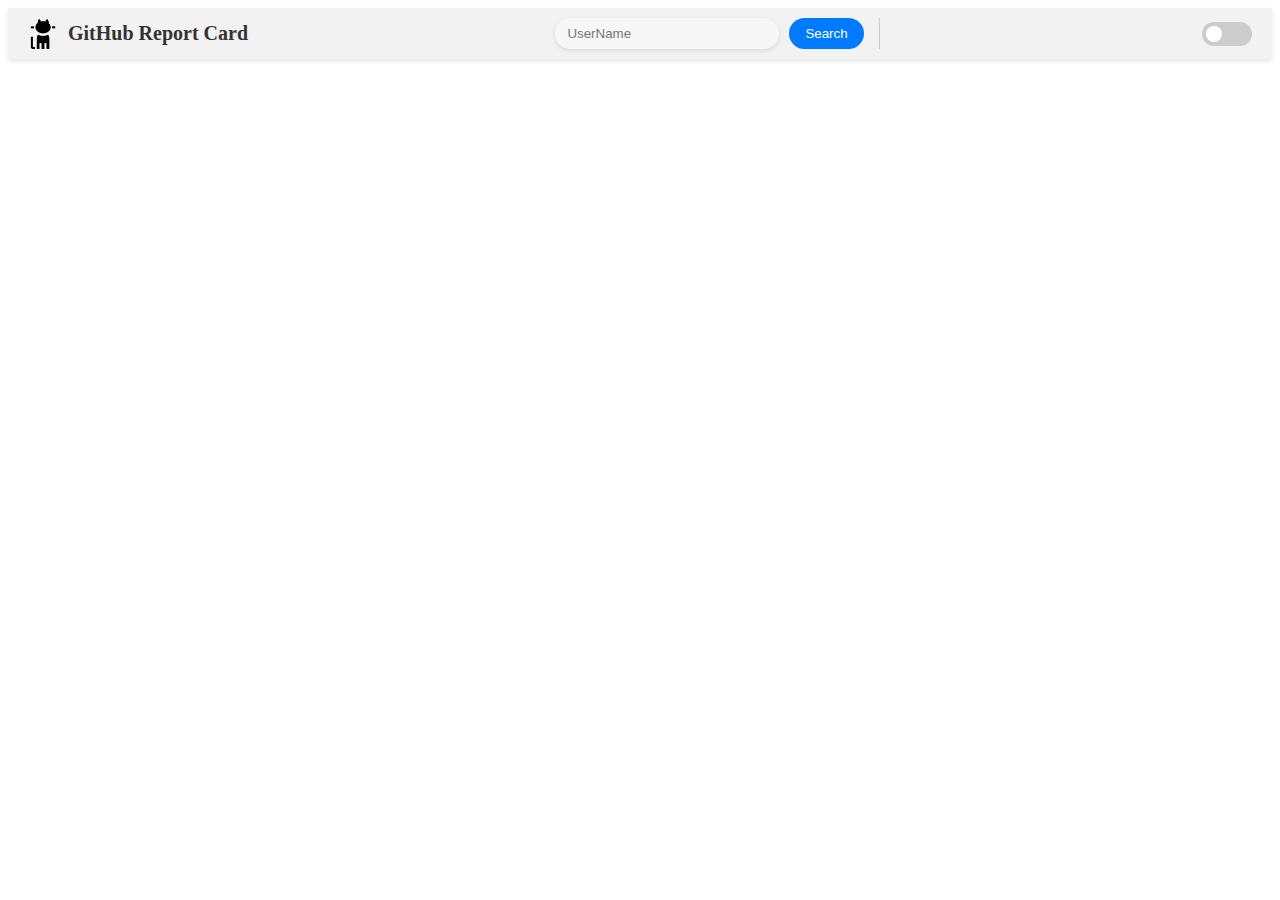
==== index.html @ 8cc33b30 "button click conflict removed" ====
<!DOCTYPE html>
<html lang="en">
<head>
  <meta charset="UTF-8">
  <meta name="viewport" content="width=device-width, initial-scale=1.0">
  <title>My Project</title>
  <link rel="stylesheet" href="style.css">
  <style>
    /* Navbar styles */
   
  </style>
</head>
<body>
  <nav class="navbar">
    <div class="navbar-brand">
      <img src="logo.png" alt="Logo">
      <h1>GitHub Report Card</h1>
    </div>
    <div class="navbar-search">
      <input type="text" class="username" placeholder="UserName">
      <button type="submit" class="button">Search</button>
    </div>
    <div>
      <label class="navbar-switch">
        <input type="checkbox" id="toggleSwitch">
        <span class="slider"></span>
      </label>
    </div>
  </nav>
  <div class="main">
  <div class="usernameValidation mainContainer"></div>
  </div>
  <script src="script.js">
  
  </script>
</body>
</html>
---- style.css ----
.navbar {
  background-color: #f2f2f2;
  min-width: 400px;
  color: #333;
  display: flex;
  justify-content: space-between;
  align-items: center;
  padding: 10px 20px;
  box-shadow: 0 2px 5px rgba(0, 0, 0, 0.1);
  transition: background-color 0.3s, color 0.3s;
}

.navbar.dark-mode {
  background-color: #4c4b4b;
  color: #f2f2f2;
}

.navbar-brand {
  display: flex;
  align-items: center;
}

.navbar-brand img {
  height: 30px;
  margin-right: 10px;
}

.navbar-brand h1 {
  font-size: 20px;
  margin: 0;
}

.navbar-search {
  display: flex;
  align-items: center;
  border-right: 1px solid #ccc;
  padding-right: 15px;
}

.navbar-search input {
  padding: 8px 12px;
  border: none;
  border-radius: 20px;
  margin-right: 10px;
  width: 200px;
  background-color: #f7f7f7;
  box-shadow: 0 2px 5px rgba(0, 0, 0, 0.1);
  transition: all 0.3s ease-in-out;
}

.navbar.dark-mode .navbar-search input {
  background-color: #dbdbdb;
  color: #ffffff;
}

.navbar-search input:focus {
  outline: none;
  box-shadow: 0 4px 10px rgba(0, 0, 0, 0.2);
  width: 250px;
}

.navbar-search input:hover {
  background-color: #f0f0f0;
}

.navbar.dark-mode .navbar-search input:hover {
  background-color: #4b4b4b;
}

.navbar-search button {
  background-color: #007bff;
  color: #fff;
  border: none;
  padding: 8px 16px;
  border-radius: 20px;
  cursor: pointer;
  transition: all 0.3s ease-in-out;
}

.navbar-search button:hover {
  background-color: #0056b3;
}

.navbar-switch {
  position: relative;
  display: inline-block;
  width: 50px;
  height: 24px;
  margin-left: 15px;
}

.navbar-switch input {
  opacity: 0;
  width: 0;
  height: 0;
}

.slider {
  position: absolute;
  cursor: pointer;
  top: 0;
  left: 0;
  right: 0;
  bottom: 0;
  background-color: #ccc;
  -webkit-transition: .4s;
  transition: .4s;
  border-radius: 24px;
}

.slider:before {
  position: absolute;
  content: "";
  height: 16px;
  width: 16px;
  left: 4px;
  bottom: 4px;
  background-color: white;
  -webkit-transition: .4s;
  transition: .4s;
  border-radius: 50%;
}

.navbar-switch input:checked + .slider {
  background-color: #2196F3;
}

.navbar-switch input:focus + .slider {
  box-shadow: 0 0 1px #2196F3;
}

.navbar-switch input:checked + .slider:before {
  -webkit-transform: translateX(26px);
  -ms-transform: translateX(26px);
  transform: translateX(26px);
}






.mainContainer{
  display: flex;
  height:650px ;
  width: 1200px;
}

.main{
  min-width: 400px;
  margin-top: 40px;
  display: flex;
  align-items: center;
  justify-content: center;
}
.ContainerVisible{

  border: 1px solid black;
  border-radius: 10px;
}
.leftArea{
  height: 98%;
  width: 400px;
  margin: 5px;
  border: 1px solid rgb(255, 39, 219);
  border-radius: 6px;
}
.userProfile{
  margin-top: 20px;
  margin-left: 50px;
  height: 300px;
  width: 300px;
  border-radius: 50%;
  /* border: 1px solid black; */
  overflow:hidden;
}
.imageConfig{
  height: 300px;
  width: 300px;
  
}



.rightArea{
  height: 98%;
  width: 776px;
  margin: 5px;
  border: 1px solid green;
  border-radius: 6px;
}
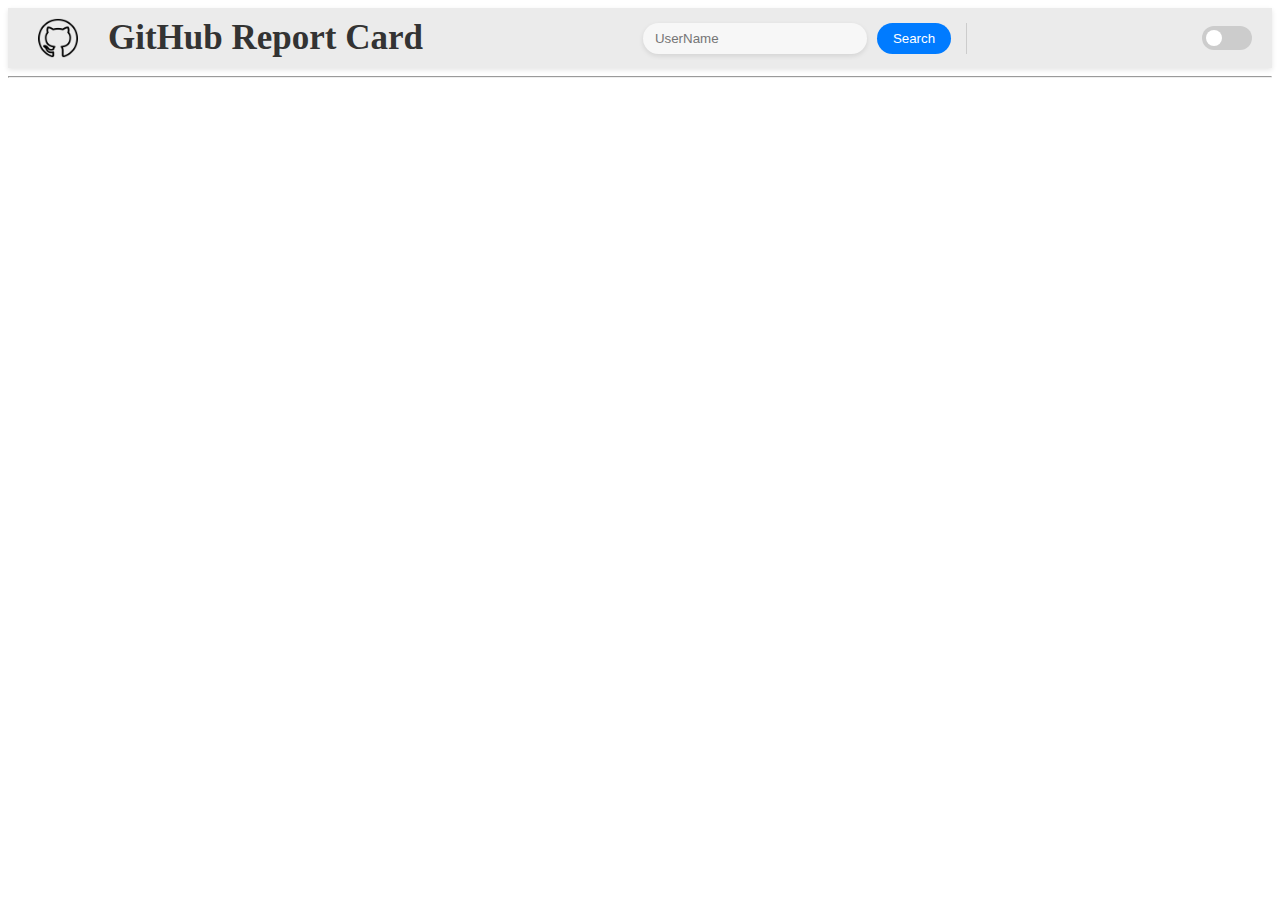
==== commit eadb8d05: "minor changes" ====
--- a/index.html
+++ b/index.html
@@ -13,7 +13,7 @@
 <body>
   <nav class="navbar">
     <div class="navbar-brand">
-      <img src="logo.png" alt="Logo">
+      <img src="lightLogo.png" alt="Logo">
       <h1>GitHub Report Card</h1>
     </div>
     <div class="navbar-search">
@@ -26,7 +26,7 @@
         <span class="slider"></span>
       </label>
     </div>
-  </nav>
+  </nav><hr>
   <div class="main">
   <div class="usernameValidation mainContainer"></div>
   </div>
--- a/style.css
+++ b/style.css
@@ -1,5 +1,12 @@
+body{
+  /* background-color: rgb(13,17,23) */
+}
+h1{
+  /* color: whitesmoke; */
+}
 .navbar {
-  background-color: #f2f2f2;
+  /* background-color: #f2f2f2; */
+  background-color:  rgb(235, 235, 235);
   min-width: 400px;
   color: #333;
   display: flex;
@@ -21,12 +28,14 @@
 }
 
 .navbar-brand img {
-  height: 30px;
-  margin-right: 10px;
+  height: 40px;
+  margin-right: 30px;
+  margin-left: 10px;
 }
 
 .navbar-brand h1 {
-  font-size: 20px;
+  margin-left: 10px;
+  font-size: 35px;
   margin: 0;
 }
 
@@ -80,6 +89,9 @@
 .navbar-search button:hover {
   background-color: #0056b3;
 }
+
+
+
 
 .navbar-switch {
   position: relative;
@@ -147,6 +159,7 @@
 }
 
 .main{
+  
   min-width: 400px;
   margin-top: 40px;
   display: flex;
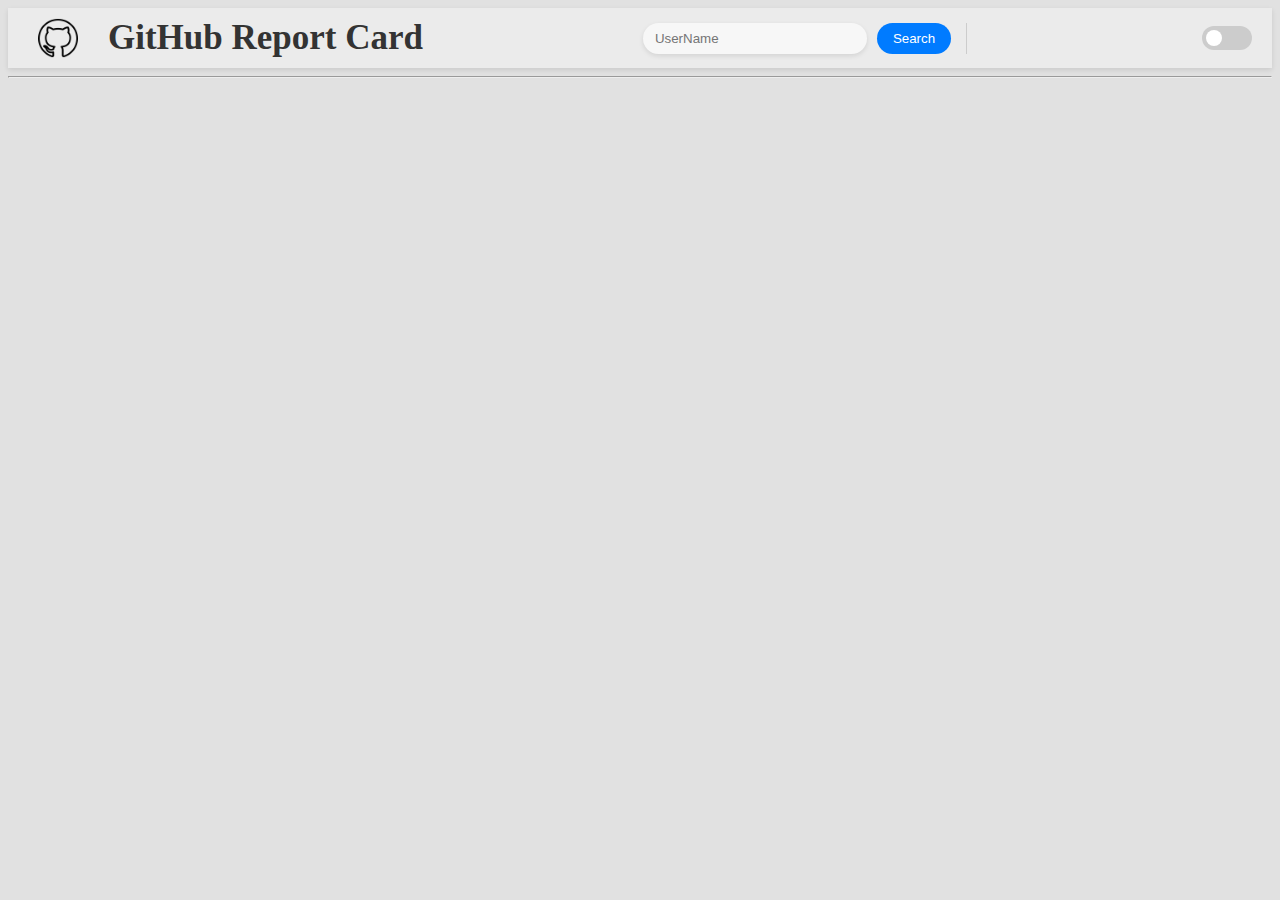
==== commit b9dc5362: "download button add(with no functionality)" ====
--- a/index.html
+++ b/index.html
@@ -5,6 +5,8 @@
   <meta name="viewport" content="width=device-width, initial-scale=1.0">
   <title>My Project</title>
   <link rel="stylesheet" href="style.css">
+  <link rel="stylesheet" href="404Error.css">
+  <link rel="stylesheet" href="downloadBtn.css">
   <style>
     /* Navbar styles */
    
@@ -20,7 +22,11 @@
       <input type="text" class="username" placeholder="UserName">
       <button type="submit" class="button">Search</button>
     </div>
-    <div>
+
+    <div class="navRight">
+      <!-- <button class="Button">
+        Download
+    </button> -->
       <label class="navbar-switch">
         <input type="checkbox" id="toggleSwitch">
         <span class="slider"></span>
@@ -31,7 +37,6 @@
   <div class="usernameValidation mainContainer"></div>
   </div>
   <script src="script.js">
-  
   </script>
 </body>
 </html>--- a/style.css
+++ b/style.css
@@ -1,4 +1,49 @@
+a{
+  color: black;
+  text-decoration: none;
+}
+* {
+  scrollbar-width: thin;
+  scrollbar-color: #888 #f1f1f1;
+}
+
+/* Chrome, Edge, and Safari */
+::-webkit-scrollbar {
+  width: 12px;
+}
+
+::-webkit-scrollbar-track {
+  background-color: #f1f1f1;
+}
+
+::-webkit-scrollbar-thumb {
+  background-color: #888;
+  border-radius: 6px;
+}
+
+::-webkit-scrollbar-thumb:hover {
+  background-color: #555;
+}
+
+.head{
+  font-family: "Jersey 20", sans-serif;
+  height: 400px;
+  width: 700px;
+   border-radius: 30px;
+  background: #faf6f6;
+  box-shadow: 15px 15px 30px #bebebe,
+             -15px -15px 30px #ffffff
+}
+.mainContent{
+  display: flex;
+  justify-content: center;
+  align-items: center;
+  
+}
+
+
 body{
+  background-color: rgb(225, 225, 225);
   /* background-color: rgb(13,17,23) */
 }
 h1{
@@ -90,6 +135,15 @@
   background-color: #0056b3;
 }
 
+.clearButton {
+  background-color: #ef2e2e;
+  color: #fff;
+  border: none;
+  padding: 8px 16px;
+  border-radius: 20px;
+  cursor: pointer;
+  transition: all 0.3s ease-in-out;
+}
 
 
 
@@ -154,51 +208,257 @@
 
 .mainContainer{
   display: flex;
-  height:650px ;
-  width: 1200px;
+  justify-content: center;
+  height:685px;
+  border-radius: 10px;
+  /* background-color: #f1efef; */
+  /* rgba(0, 0, 0, 0.4) 0px 2px 4px, rgba(0, 0, 0, 0.3) 0px 7px 13px -3px, rgba(0, 0, 0, 0.2) 0px -3px 0px inset  */
+  
 }
 
 .main{
   
-  min-width: 400px;
-  margin-top: 40px;
+  min-width: 800px;
+  margin-top: 15px;
   display: flex;
   align-items: center;
   justify-content: center;
 }
 .ContainerVisible{
-
-  border: 1px solid black;
+  /* border: 1px solid black; */
   border-radius: 10px;
 }
 .leftArea{
   height: 98%;
-  width: 400px;
+  width: 340px;
   margin: 5px;
-  border: 1px solid rgb(255, 39, 219);
+  /* border: 1px solid rgb(255, 39, 219); */
   border-radius: 6px;
 }
 .userProfile{
   margin-top: 20px;
   margin-left: 50px;
-  height: 300px;
-  width: 300px;
+  height: 230px;
+  width: 230px;
   border-radius: 50%;
+  box-shadow: rgba(0, 0, 0, 0.4) 0px 2px 4px, rgba(0, 0, 0, 0.3) 0px 7px 13px -3px, rgba(0, 0, 0, 0.2) 0px -3px 0px inset ;
   /* border: 1px solid black; */
   overflow:hidden;
 }
 .imageConfig{
-  height: 300px;
-  width: 300px;
-  
-}
-
-
-
+  height: 230px;
+  width: 230px;
+  
+}
+.nameContainer{
+  display: flex;
+  flex-direction: column;
+  justify-content: center;
+  align-items: center;
+  text-align: center;
+  font-family: "Jersey 20", sans-serif;
+  font-size: 30px;
+  height: 90px;
+  width: 100%;
+  /* border: 1px solid black; */
+}
+.loginNameContainer{
+  display: flex;
+  flex-direction: column;
+  justify-content: center;
+  align-items: center;
+  text-align: center;
+  font-family: "Jersey 20", sans-serif;
+  font-size: 18px;
+  color: rgb(97, 97, 97);
+  height: 20px;
+  width: 100%;
+}
+.nameholder{
+  font-size: 30px;
+}
+.bioContainer{
+  display: flex;
+  justify-content: center;
+  align-items: center;
+  width: 100%;
+  height: 296px;
+  /* border: 1px solid black; */
+}
+.bioContainerValue{
+    width: 320px;
+    height: 283px;
+    border-radius: 10px;
+    /* box-shadow: 0px 2px 10px rgba(105, 105, 105, 0.5); */
+  }
+.followContainer{
+  
+  display: flex;
+  align-items: center;
+  justify-content:;
+  height: 40px;
+  width: 100%;
+  /* border: 1px solid black; */
+}
+.followers{
+  margin-left: 28px;
+  height: 20px;
+  width: 120px;
+  font-family: "Jersey 20", sans-serif;
+  text-align: center;
+  /* border: 1px solid black; */
+}
+.horizontalLine{
+  margin: 0px;
+  transform: rotate(90deg);
+  width: 25px;
+}
+.following{
+  height: 20px;
+  width: 120px;
+  font-family: "Jersey 20", sans-serif;
+  text-align: center;
+  /* border: 1px solid black; */
+}
 .rightArea{
   height: 98%;
-  width: 776px;
+  width: 1110px;
   margin: 5px;
-  border: 1px solid green;
+  /* border: 1px solid green; */
   border-radius: 6px;
 }
+.repoCountHolder{
+  height: 30px;
+  display: flex;
+  justify-content: center;
+  align-items: center;
+}
+.repoCount{
+  font-family: "Jersey 20", sans-serif;
+  width: 170px;
+  /* border: 1px solid black;
+  border-radius: 30px; */
+  text-align: center;
+  transition-duration: .6s;
+  transition-timing-function: ease-in-out;
+  transition-property:all ;
+}
+
+.repoCount:hover{
+  color: red;
+  
+}
+
+.statusReport{
+  display: flex;
+  flex-wrap: wrap;
+  max-height: 240px;
+  /* align-items: center;
+  justify-content: center;
+  height: 250px; */
+
+} 
+.repoHolder{
+  height: 100%;
+  margin: 0px;
+  border-radius: 4px;
+  overflow: hidden;
+  transition-duration: .3s;
+  transition-timing-function: ease-in-out;
+
+}
+.repoConfig{
+margin: 1px;
+height: 76px;
+width: 258px;
+border: none;
+margin: 0px;
+}
+
+.manualRepoHolder{
+  height: 43px;
+  width: 172px;
+  border: 1px solid black;
+  border-radius: 4px;
+  margin: 1px;
+}
+.visualStatusArea{
+  height: 384px;
+  width: 100%;
+  display: flex;
+  flex-direction: column;
+  justify-content: space-evenly;
+}
+.upperVisualStatusArea{
+  height: 180px;
+  width: 100%;
+  display: flex;
+  align-items: center;
+  justify-content:space-evenly;
+}
+.upperVisualStatusArea_Left{
+  height: 100%;
+  width: 45%;
+  display: flex;
+  align-items: center;
+  border: 1px solid rgb(234 225 225);
+  border-radius: 4px;
+}
+.languageReport{
+  height: 100%;
+  width: 100%;
+  border: none;
+}
+.contributionReport{
+  height: 100%;
+  width: 100%;
+  border: none;
+}
+.upperVisualStatusArea_Right{
+  height: 100%;
+  width: 50%;
+  border: 1px solid rgb(234 225 225);
+  border-radius: 4px;
+  overflow: hidden;
+}
+
+.lowerVisualStatusArea{
+  height: 190px;
+  width: 100%;
+  display: flex;
+  /* border: 1px solid black; */
+}
+.lowerVisualStatusArea_Left{
+  height: 100%;
+  width: 30%;
+  /* border: 1px solid black; */
+}
+.gitStats0{
+  height: 100%;
+  width: 100%;
+
+  border: none;
+}
+
+.lowerVisualStatusArea_Mid{
+  height: 100%;
+  width: 32%;
+  /* border: 1px solid black; */
+}
+.gitStats1{
+  height:100%;
+  width: 100%;
+  border: none;
+}
+
+.lowerVisualStatusArea_Right{
+  height: 100%;
+  width: 36%;
+  /* border: 1px solid black; */
+}
+.gitStats2{
+  height:100%;
+  width: 100%;
+  border: none;
+  /* overflow-x: hidden; */
+}--- a/404Error.css
+++ b/404Error.css
@@ -0,0 +1,446 @@
+/* Design Inspired by one of Stefan Devai's Design on Dribble */
+
+.main_wrapper {
+    display: flex;
+    align-items: center;
+    justify-content: center;
+    width: 30em;
+    height: 30em;
+  }
+  
+  .main {
+    display: flex;
+    flex-direction: column;
+    align-items: center;
+    justify-content: center;
+    /* margin-top: 5em; */
+  }
+  
+  .antenna {
+    width: 5em;
+    height: 5em;
+    border-radius: 50%;
+    border: 2px solid black;
+    background-color: #f27405;
+    margin-bottom: -6em;
+    margin-left: 0em;
+    z-index: -1;
+  }
+  .antenna_shadow {
+    position: absolute;
+    background-color: transparent;
+    width: 50px;
+    height: 56px;
+    margin-left: 1.68em;
+    border-radius: 45%;
+    transform: rotate(140deg);
+    border: 4px solid transparent;
+    box-shadow: inset 0px 16px #a85103, inset 0px 16px 1px 1px #a85103;
+    -moz-box-shadow: inset 0px 16px #a85103, inset 0px 16px 1px 1px #a85103;
+  }
+  .antenna::after {
+    content: "";
+    position: absolute;
+    margin-top: -9.4em;
+    margin-left: 0.4em;
+    transform: rotate(-25deg);
+    width: 1em;
+    height: 0.5em;
+    border-radius: 50%;
+    background-color: #f69e50;
+  }
+  .antenna::before {
+    content: "";
+    position: absolute;
+    margin-top: 0.2em;
+    margin-left: 1.25em;
+    transform: rotate(-20deg);
+    width: 1.5em;
+    height: 0.8em;
+    border-radius: 50%;
+    background-color: #f69e50;
+  }
+  .a1 {
+    position: relative;
+    top: -102%;
+    left: -130%;
+    width: 12em;
+    height: 5.5em;
+    border-radius: 50px;
+    background-image: linear-gradient(
+      #171717,
+      #171717,
+      #353535,
+      #353535,
+      #171717
+    );
+    transform: rotate(-29deg);
+    clip-path: polygon(50% 0%, 49% 100%, 52% 100%);
+  }
+  .a1d {
+    position: relative;
+    top: -211%;
+    left: -35%;
+    transform: rotate(45deg);
+    width: 0.5em;
+    height: 0.5em;
+    border-radius: 50%;
+    border: 2px solid black;
+    background-color: #979797;
+    z-index: 99;
+  }
+  .a2 {
+    position: relative;
+    top: -210%;
+    left: -10%;
+    width: 12em;
+    height: 4em;
+    border-radius: 50px;
+    background-color: #171717;
+    background-image: linear-gradient(
+      #171717,
+      #171717,
+      #353535,
+      #353535,
+      #171717
+    );
+    margin-right: 5em;
+    clip-path: polygon(
+      47% 0,
+      47% 0,
+      34% 34%,
+      54% 25%,
+      32% 100%,
+      29% 96%,
+      49% 32%,
+      30% 38%
+    );
+    transform: rotate(-8deg);
+  }
+  .a2d {
+    position: relative;
+    top: -294%;
+    left: 94%;
+    width: 0.5em;
+    height: 0.5em;
+    border-radius: 50%;
+    border: 2px solid black;
+    background-color: #979797;
+    z-index: 99;
+  }
+  
+  .notfound_text {
+    background-color: black;
+    padding-left: 0.3em;
+    padding-right: 0.3em;
+    font-size: 0.75em;
+    color: white;
+    letter-spacing: 0;
+    border-radius: 5px;
+    z-index: 10;
+  }
+  .tv {
+    width: 17em;
+    height: 9em;
+    margin-top: 3em;
+    border-radius: 15px;
+    background-color: #d36604;
+    display: flex;
+    justify-content: center;
+    border: 2px solid #1d0e01;
+    box-shadow: inset 0.2em 0.2em #e69635;
+  }
+  .tv::after {
+    content: "";
+    position: absolute;
+    width: 17em;
+    height: 9em;
+    border-radius: 15px;
+    background: repeating-radial-gradient(#d36604 0 0.0001%, #00000070 0 0.0002%)
+        50% 0/2500px 2500px,
+      repeating-conic-gradient(#d36604 0 0.0001%, #00000070 0 0.0002%) 60% 60%/2500px
+        2500px;
+    background-blend-mode: difference;
+    opacity: 0.09;
+  }
+  .curve_svg {
+    position: absolute;
+    margin-top: 0.25em;
+    margin-left: -0.25em;
+    height: 12px;
+    width: 12px;
+  }
+  .display_div {
+    display: flex;
+    align-items: center;
+    align-self: center;
+    justify-content: center;
+    border-radius: 15px;
+    box-shadow: 3.5px 3.5px 0px #e69635;
+  }
+  .screen_out {
+    width: auto;
+    height: auto;
+  
+    border-radius: 10px;
+  }
+  .screen_out1 {
+    width: 11em;
+    height: 7.75em;
+    display: flex;
+    align-items: center;
+    justify-content: center;
+    border-radius: 10px;
+  }
+  .screen {
+    width: 13em;
+    height: 7.85em;
+    font-family: Montserrat;
+    border: 2px solid #1d0e01;
+    background: repeating-radial-gradient(#000 0 0.0001%, #ffffff 0 0.0002%) 50% 0/2500px
+        2500px,
+      repeating-conic-gradient(#000 0 0.0001%, #ffffff 0 0.0002%) 60% 60%/2500px
+        2500px;
+    background-blend-mode: difference;
+    animation: b 0.2s infinite alternate;
+    border-radius: 10px;
+    z-index: 99;
+    display: flex;
+    align-items: center;
+    justify-content: center;
+    font-weight: bold;
+    color: #252525;
+    letter-spacing: 0.15em;
+    text-align: center;
+  }
+  @keyframes b {
+    100% {
+      background-position: 50% 0, 60% 50%;
+    }
+  }
+  
+  /* Another Error Screen to Use 
+  
+  .screen {
+    width: 13em;
+    height: 7.85em;
+    position: relative;
+    background: linear-gradient(to right, #002fc6 0%, #002bb2 14.2857142857%, #3a3a3a 14.2857142857%, #303030 28.5714285714%, #ff0afe 28.5714285714%, #f500f4 42.8571428571%, #6c6c6c 42.8571428571%, #626262 57.1428571429%, #0affd9 57.1428571429%, #00f5ce 71.4285714286%, #3a3a3a 71.4285714286%, #303030 85.7142857143%, white 85.7142857143%, #fafafa 100%);
+    border-radius: 10px;
+    border: 2px solid black;
+    z-index: 99;
+    display: flex;
+    align-items: center;
+    justify-content: center;
+    font-weight: bold;
+    color: #252525;
+    letter-spacing: 0.15em;
+    text-align: center;
+    overflow: hidden;
+  }
+  .screen:before, .screen:after {
+    content: "";
+    position: absolute;
+    left: 0;
+    z-index: 1;
+    width: 100%;
+  }
+  .screen:before {
+    top: 0;
+    height: 68.4782608696%;
+    background: linear-gradient(to right, white 0%, #fafafa 14.2857142857%, #ffe60a 14.2857142857%, #f5dc00 28.5714285714%, #0affd9 28.5714285714%, #00f5ce 42.8571428571%, #10ea00 42.8571428571%, #0ed600 57.1428571429%, #ff0afe 57.1428571429%, #f500f4 71.4285714286%, #ed0014 71.4285714286%, #d90012 85.7142857143%, #002fc6 85.7142857143%, #002bb2 100%);
+  }
+  .screen:after {
+    bottom: 0;
+    height: 21.7391304348%;
+    background: linear-gradient(to right, #006c6b 0%, #005857 16.6666666667%, white 16.6666666667%, #fafafa 33.3333333333%, #001b75 33.3333333333%, #001761 50%, #6c6c6c 50%, #626262 66.6666666667%, #929292 66.6666666667%, #888888 83.3333333333%, #3a3a3a 83.3333333333%, #303030 100%);
+  }
+  
+    */
+  
+  .lines {
+    display: flex;
+    column-gap: 0.1em;
+    align-self: flex-end;
+  }
+  .line1,
+  .line3 {
+    width: 2px;
+    height: 0.5em;
+    background-color: black;
+    border-radius: 25px 25px 0px 0px;
+    margin-top: 0.5em;
+  }
+  .line2 {
+    flex-grow: 1;
+    width: 2px;
+    height: 1em;
+    background-color: black;
+    border-radius: 25px 25px 0px 0px;
+  }
+  
+  .buttons_div {
+    width: 4.25em;
+    align-self: center;
+    height: 8em;
+    background-color: #e69635;
+    border: 2px solid #1d0e01;
+    padding: 0.6em;
+    border-radius: 10px;
+    display: flex;
+    align-items: center;
+    justify-content: center;
+    flex-direction: column;
+    row-gap: 0.75em;
+    box-shadow: 3px 3px 0px #e69635;
+  }
+  .b1 {
+    width: 1.65em;
+    height: 1.65em;
+    border-radius: 50%;
+    background-color: #7f5934;
+    border: 2px solid black;
+    box-shadow: inset 2px 2px 1px #b49577, -2px 0px #513721,
+      -2px 0px 0px 1px black;
+  }
+  .b1::before {
+    content: "";
+    position: absolute;
+    margin-top: 1em;
+    margin-left: 0.5em;
+    transform: rotate(47deg);
+    border-radius: 5px;
+    width: 0.1em;
+    height: 0.4em;
+    background-color: #000000;
+  }
+  .b1::after {
+    content: "";
+    position: absolute;
+    margin-top: 0.9em;
+    margin-left: 0.8em;
+    transform: rotate(47deg);
+    border-radius: 5px;
+    width: 0.1em;
+    height: 0.55em;
+    background-color: #000000;
+  }
+  .b1 div {
+    content: "";
+    position: absolute;
+    margin-top: -0.1em;
+    margin-left: 0.65em;
+    transform: rotate(45deg);
+    width: 0.15em;
+    height: 1.5em;
+    background-color: #000000;
+  }
+  .b2 {
+    width: 1.65em;
+    height: 1.65em;
+    border-radius: 50%;
+    background-color: #7f5934;
+    border: 2px solid black;
+    box-shadow: inset 2px 2px 1px #b49577, -2px 0px #513721,
+      -2px 0px 0px 1px black;
+  }
+  .b2::before {
+    content: "";
+    position: absolute;
+    margin-top: 1.05em;
+    margin-left: 0.8em;
+    transform: rotate(-45deg);
+    border-radius: 5px;
+    width: 0.15em;
+    height: 0.4em;
+    background-color: #000000;
+  }
+  .b2::after {
+    content: "";
+    position: absolute;
+    margin-top: -0.1em;
+    margin-left: 0.65em;
+    transform: rotate(-45deg);
+    width: 0.15em;
+    height: 1.5em;
+    background-color: #000000;
+  }
+  .speakers {
+    display: flex;
+    flex-direction: column;
+    row-gap: 0.5em;
+  }
+  .speakers .g1 {
+    display: flex;
+    column-gap: 0.25em;
+  }
+  .speakers .g1 .g11,
+  .g12,
+  .g13 {
+    width: 0.65em;
+    height: 0.65em;
+    border-radius: 50%;
+    background-color: #7f5934;
+    border: 2px solid black;
+    box-shadow: inset 1.25px 1.25px 1px #b49577;
+  }
+  .speakers .g {
+    width: auto;
+    height: 2px;
+    background-color: #171717;
+  }
+  
+  .bottom {
+    width: 100%;
+    height: auto;
+    display: flex;
+    align-items: center;
+    justify-content: center;
+    column-gap: 8.7em;
+  }
+  .base1 {
+    height: 1em;
+    width: 2em;
+    border: 2px solid #171717;
+    background-color: #4d4d4d;
+    margin-top: -0.15em;
+    z-index: -1;
+  }
+  .base2 {
+    height: 1em;
+    width: 2em;
+    border: 2px solid #171717;
+    background-color: #4d4d4d;
+    margin-top: -0.15em;
+    z-index: -1;
+  }
+  .base3 {
+    position: absolute;
+    height: 0.15em;
+    width: 17.5em;
+    background-color: #171717;
+    margin-top: 0.8em;
+  }
+  
+  .text_404 {
+    position: absolute;
+    display: flex;
+    flex-direction: row;
+    column-gap: 6em;
+    z-index: -5;
+    margin-bottom: 2em;
+    align-items: center;
+    justify-content: center;
+    opacity: 0.5;
+    font-family: Montserrat;
+  }
+  .text_4041 {
+    transform: scaleY(24.5) scaleX(9);
+  }
+  .text_4042 {
+    transform: scaleY(24.5) scaleX(9);
+  }
+  .text_4043 {
+    transform: scaleY(24.5) scaleX(9);
+  }
+  --- a/downloadBtn.css
+++ b/downloadBtn.css
@@ -0,0 +1,22 @@
+.Button {
+    background-color: white;
+    color: black;
+    border-radius: 10em;
+    font-size: 12px;
+    font-weight: 600;
+    padding: 1em 2em;
+    cursor: pointer;
+    transition: all 0.3s ease-in-out;
+    border: 1px solid black;
+    box-shadow: 0 0 0 0 black;
+  }
+  
+  .Button:hover {
+    transform: translateY(-4px) translateX(-2px);
+    box-shadow: 2px 5px 0 0 black;
+  };
+  
+  .Button:active {
+    transform: translateY(2px) translateX(1px);
+    box-shadow: 0 0 0 0 black;
+  };